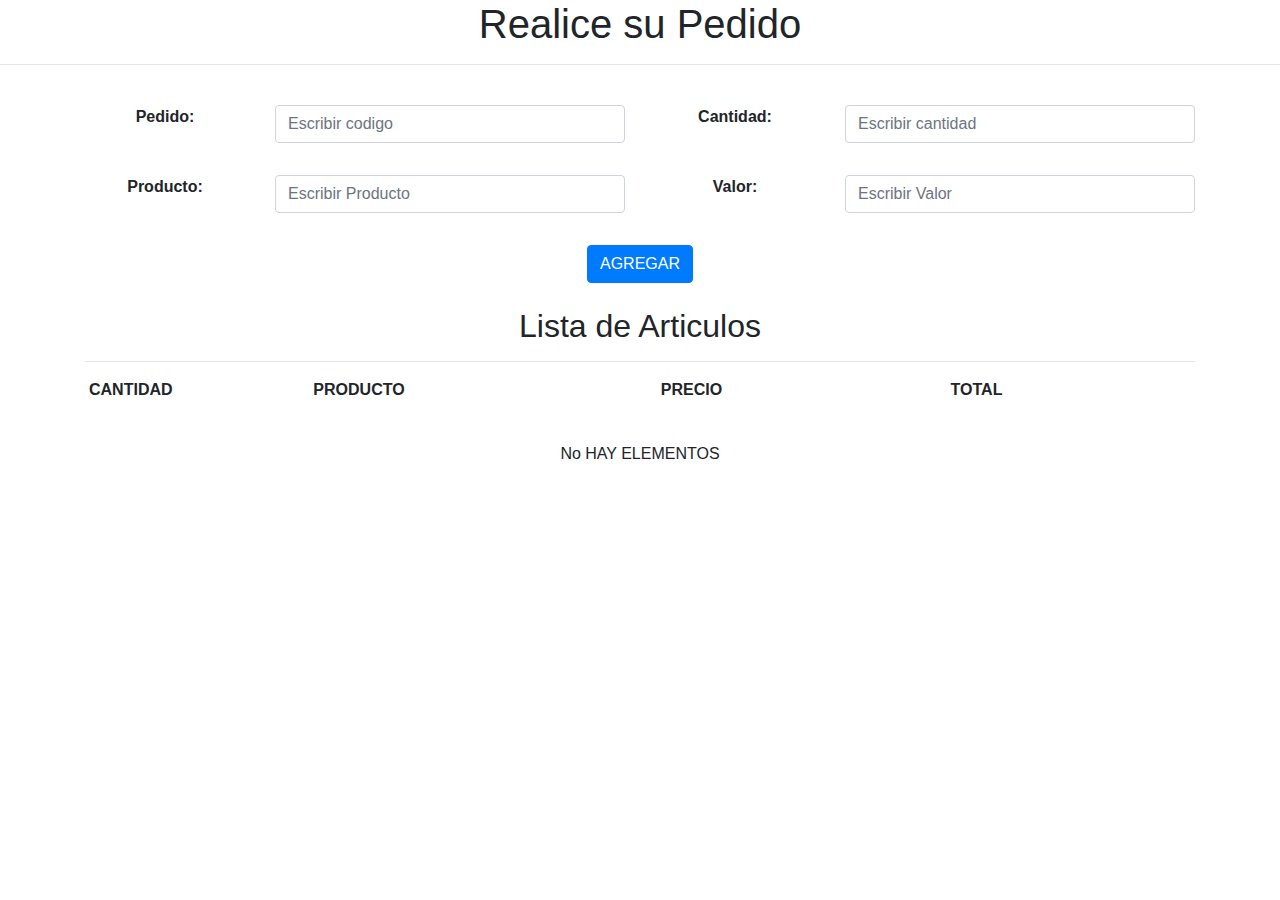
==== index.html @ afc277c4 "index.html" ====
<!DOCTYPE html>
<html lang="en">
<head>
    <meta charset="UTF-8">
    <meta name="viewport" content="width=device-width, initial-scale=1.0">
    <title>Formulario dos objetos</title>
    <link rel="stylesheet"
    href="https://stackpath.bootstrapcdn.com/bootstrap/4.5.2/css/bootstrap.min.css"
          integrity="sha384-JcKb8q3iqJ61gNV9KGb8thSsNjpSL0n8PARn9HuZOnIxN0hoP+VmmDGMN5t9UJ0Z"
          crossorigin="anonymous">
    <link rel="stylesheet" href="styles.css">
</head>
<body>
    <div class="principal">
    <h1 class="text-center" >Realice su Pedido</h1>
    <hr>
    <!– contenedor padre –>
<div class="container text-center">
    <br>
    <!– pedido y cantidad –>
    <div class="row">

        <div class="col-2 mb-2">
            <label><b>Pedido:</b></label>
        </div>

        <div class="col-4 mb-2">
            <input class="form-control" type="text" id="pedido" placeholder="Escribir codigo">
        </div>

        <div class="col-2 mb-2">
            <label><b>Cantidad:</b></label>
        </div>

        <div class="col-4 mb-2">
            <input class="form-control" type="text" id="cantidad" placeholder="Escribir cantidad">
        </div>

        </div>

    <!– Producto y valor –>
    <br><!– Salto de linea –>
    <div class="row">

        <div class="col-2 mb-2">
            <label><b>Producto:</b></label>
        </div>

        <div class="col-4 mb-2">
            <input class="form-control" type="text" id="producto" placeholder="Escribir Producto">
        </div>

        <div class="col-2 mb-2">
            <label><b>Valor:</b></label>
        </div>

        <div class="col-4 mb-2">
            <input class="form-control" type="text" id="valor" placeholder="Escribir Valor">
        </div>

        </div>
    <br>
    <!– addbutton –>
    <div class="row">
        <div class="col text-center">
            <button type="button" class="btn btn-primary" onclick="addItem()">AGREGAR</button>
        </div>

    </div>

    <!– Subtitulo –>
    <br>

    <div class="div-elementos">

    <h2>Lista de Articulos</h2>
    <hr>
    <div class="row mb-4">
        <p class="col-1 mb-2 ml-1"><b>CANTIDAD</b></p><p class="col-4"><b>PRODUCTO</b><p class="col-3"><b>PRECIO</b> <p class="col-3"><b>TOTAL</b></p>
    </div>
        <div class="col-12 mb-3" id="items">No HAY ELEMENTOS</div>
 </div>

</div>
    <script src="objectscript.js"></script>
</body>

</html>
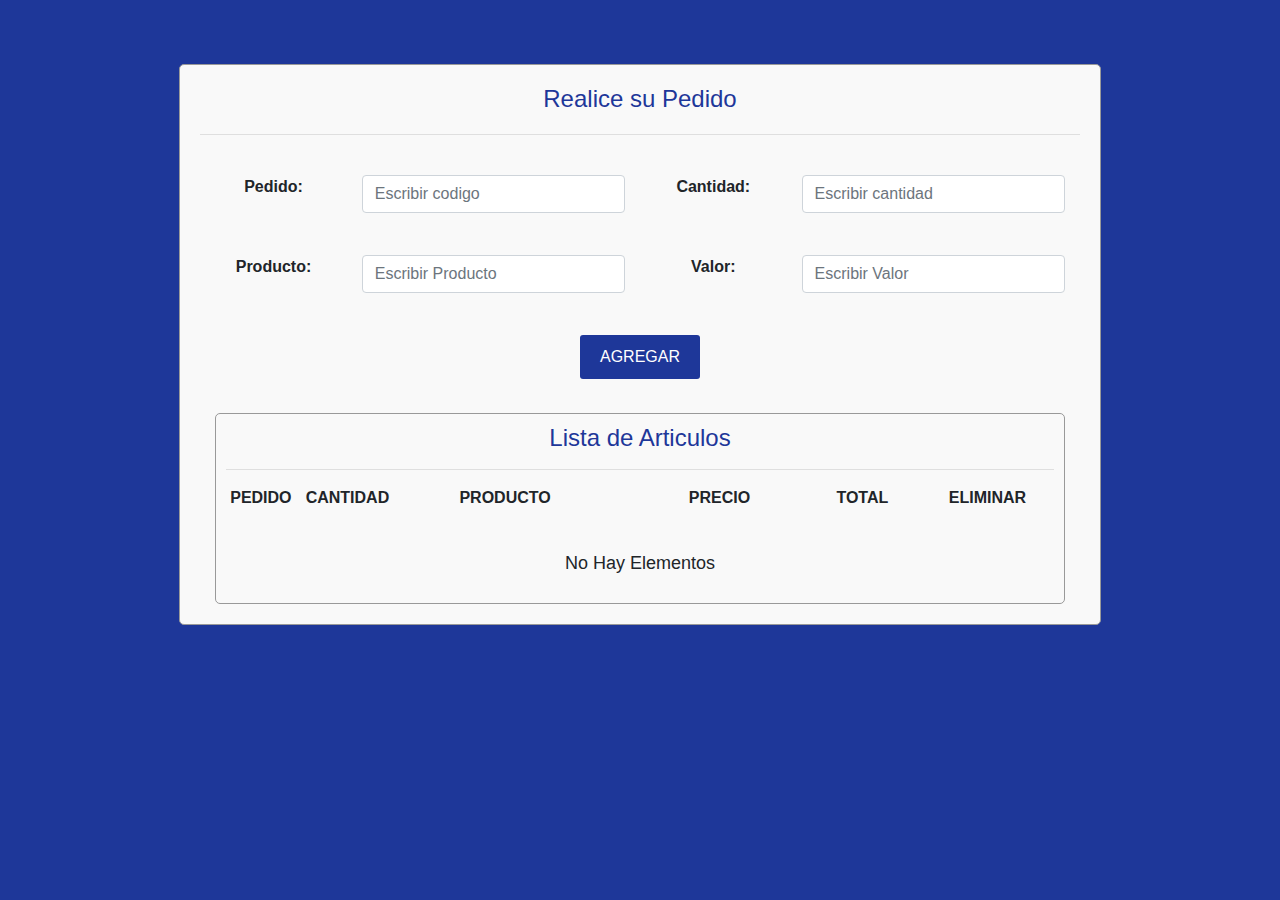
==== commit edeb88e9: "index.html" ====
--- a/index.html
+++ b/index.html
@@ -76,9 +76,9 @@
     <h2>Lista de Articulos</h2>
     <hr>
     <div class="row mb-4">
-        <p class="col-1 mb-2 ml-1"><b>CANTIDAD</b></p><p class="col-4"><b>PRODUCTO</b><p class="col-3"><b>PRECIO</b> <p class="col-3"><b>TOTAL</b></p>
+        <p class="col-1 mb-2 ml-1"><b>PEDIDO</b></p><p class="col-1 mb-2 ml-1"><b>CANTIDAD</b></p><p class="col-4"><b>PRODUCTO</b><p class="col-2"><b>PRECIO</b><p class="col-2"><b>TOTAL</b></p><p class="col-1"><b>ELIMINAR</b></p>
     </div>
-        <div class="col-12 mb-3" id="items">No HAY ELEMENTOS</div>
+        <div class="col-12 mb-3" id="items">No Hay Elementos</div>
  </div>
 
 </div>
--- a/styles.css
+++ b/styles.css
@@ -0,0 +1,86 @@
+body {
+    margin-top: 5%;
+    margin-left: 5%;
+    margin-right: 5%;
+    margin-bottom: 5%;
+    background-color: #1e3799;
+    font-family: Arial, sans-serif;
+  }
+
+  .principal {
+    background-color: #f9f9f9;
+    width: 80%;
+    margin: 0 auto;
+    padding: 20px;
+    border: 1px solid #999;
+    border-radius: 5px;
+  }
+
+  h1 {
+    font-size: 24px;
+    color: #1e3799;
+    text-align: center;
+    margin-bottom: 20px;
+  }
+
+  h2{
+    color: #1e3799;
+    font-size:24px;
+  }
+
+  .row {
+    margin-bottom: 10px;
+  }
+
+  .label {
+    font-weight: bold;
+  }
+
+  .input {
+    width: 100%;
+    padding: 6px;
+    border-radius: 3px;
+    border: 1px solid #cccccc;
+  }
+
+  .btn-primary {
+    background-color: #1e3799;
+    color: #fff;
+    border: none;
+    padding: 10px 20px;
+    border-radius: 3px;
+    cursor: pointer;
+  }
+
+  .btn-danger {
+    background-color: #ff5252;
+    color: #fff;
+    border: none;
+    padding: 5px 10px;
+    border-radius: 3px;
+    cursor: pointer;
+  }
+
+  .btn-danger:hover {
+    background-color: #ff1744;
+  }
+
+  #items {
+    font-size: 18px;
+    margin-top: 20px;
+  }
+
+  #items .row {
+    background-color: #fff;
+    padding: 10px;
+    border-radius: 3px;
+  }
+
+  #items .row:hover {
+    background-color: #79f76d;
+  }
+  .div-elementos {
+    border: 1px solid #999;
+  padding: 10px;
+  border-radius: 5px;
+  }
